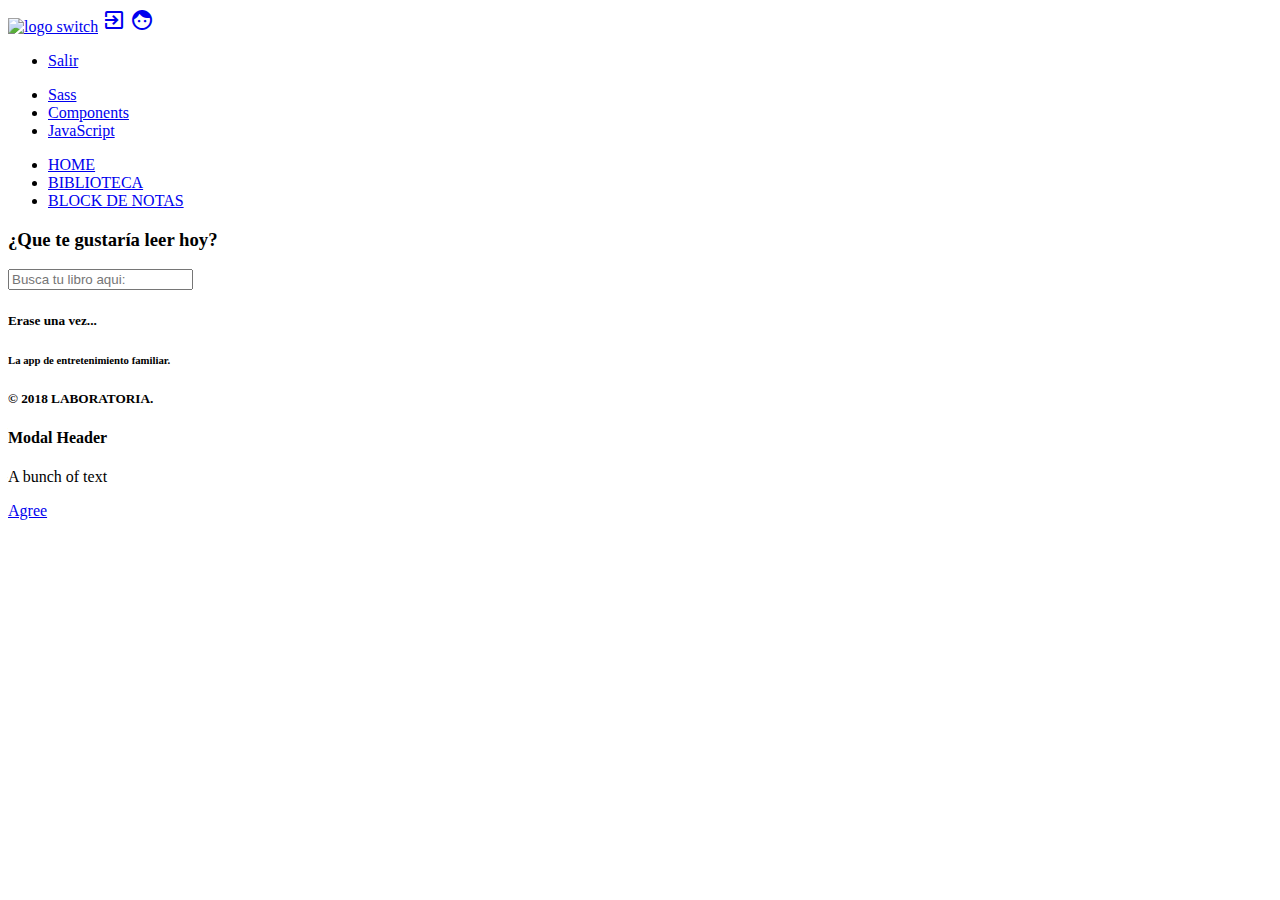
==== views/biblioteca.html @ f8a5fc18 "actualizando modal" ====
<!DOCTYPE html>
<html>

<head>
    <meta charset="utf-8">
    <meta name="viewport" content="widht=device-width, initial-scale=1">
    <title>SWITCH</title>
    <link href="https://fonts.googleapis.com/icon?family=Material+Icons" rel="stylesheet">
    <link rel="stylesheet" href="https://cdnjs.cloudflare.com/ajax/libs/font-awesome/4.7.0/css/font-awesome.css" />
    <link rel="stylesheet" href="https://cdnjs.cloudflare.com/ajax/libs/materialize/0.100.2/css/materialize.min.css">
    <link rel="stylesheet" href="../css/style.css">
</head>

<body>
    <div class="navbar-fixed">
        <nav class="nav-extended">
            <div class="nav-wrapper">
                <a href="pagina1.html" class="brand-logo center"><img src="../assets/img/libro1.jpg" alt="logo switch"></a>
                <a href="login.html" data-activates="mobile-demo" class="button-collapse right"><i class="material-icons">exit_to_app</i></a>
                <a href="perfil.html" data-activates="mobile-demo" class="button-collapse"><i class="material-icons">face</i></a>
                <ul id="nav-mobile" class="right hide-on-med-and-down">
                    <li><a href="pagina1.html">Salir</a></li>
                </ul>
                <ul class="side-nav" id="mobile-demo">
                    <li><a href="sass.html">Sass</a></li>
                    <li><a href="badges.html">Components</a></li>
                    <li><a href="collapsible.html">JavaScript</a></li>
                </ul>
            </div>
            <div class="nav-content" placeholder="Busca tu libro aqui:">
                <ul class="menu">
                    <li class="tab"><a href="home.html">HOME</a></li>
                    <li class="tab"><a href="biblioteca.html">BIBLIOTECA</a></li>
                    <li class="tab"><a href="block.html">BLOCK DE NOTAS</a></li>
                </ul>
            </div>
        </nav>
    </div>
    <div class="container z-depth-5">
        <div class="content">
            <div class="row">
                <div class="col s12">
                    <h3 class="small-title center">¿Que te gustaría leer hoy?</h3>
                </div>
            </div>
        </div>
    </div>
    <div class="container z-depth-5">
        <div class="content">
            <div class="row">
                <div class="col s12">
                    <input id="search-book" placeholder="Busca tu libro aqui:" type="text">
                    <div id="wrapper">
                    </div>
                </div>
            </div>
        </div>
    </div>
    <footer class="page-footer">
        <div class="container">
            <div class="row">
                <div class="col l6 s12">
                    <h5>Erase una vez...</h5>
                    <h6>La app de entretenimiento familiar.</h6>
                </div>
            </div>
        </div>
        <div class="footer-copyright center">
            <h5>© 2018 LABORATORIA.</h5>
        </div>
        <div id="modal1" class="modal">
            <div class="modal-content">
                <h4>Modal Header</h4>
                <p>A bunch of text</p>
            </div>
            <div class="modal-footer"><a href="#!" class="modal-action modal-close waves-effect waves-green btn-flat">Agree</a>

            </div>
        </div>


    </footer>
    <script type="text/javascript" src="../js/jquery.js"></script>
    <script src="https://www.gstatic.com/firebasejs/4.9.1/firebase.js"></script>

    <script type="text/javascript" src="../js/materialize.min.js"></script>
    <script src="../js/app.js"></script>
</body>

</html>
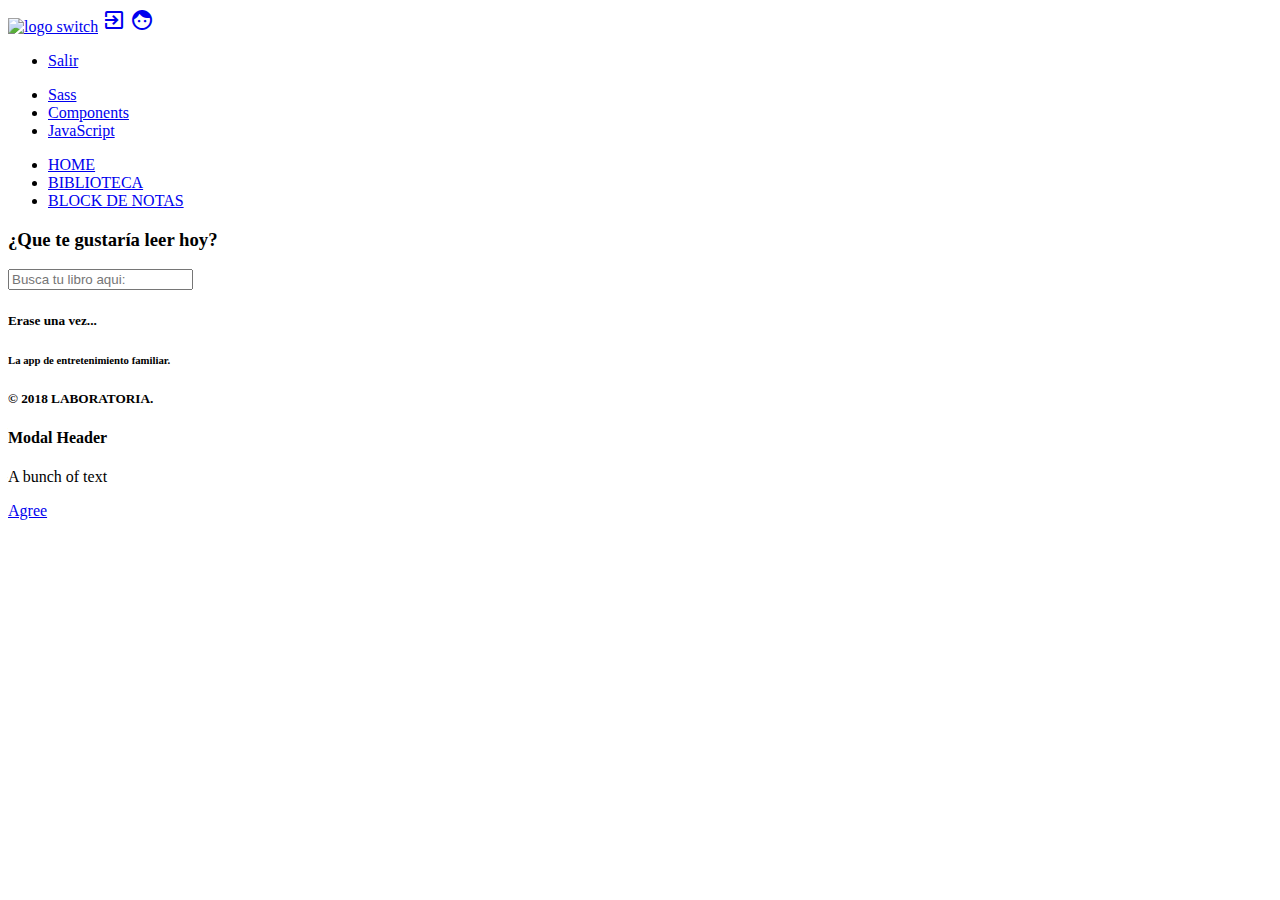
==== commit 391e7066: "comprobando inicio de sesión con google" ====
--- a/views/biblioteca.html
+++ b/views/biblioteca.html
@@ -82,7 +82,6 @@
     </footer>
     <script type="text/javascript" src="../js/jquery.js"></script>
     <script src="https://www.gstatic.com/firebasejs/4.9.1/firebase.js"></script>
-
     <script type="text/javascript" src="../js/materialize.min.js"></script>
     <script src="../js/app.js"></script>
 </body>
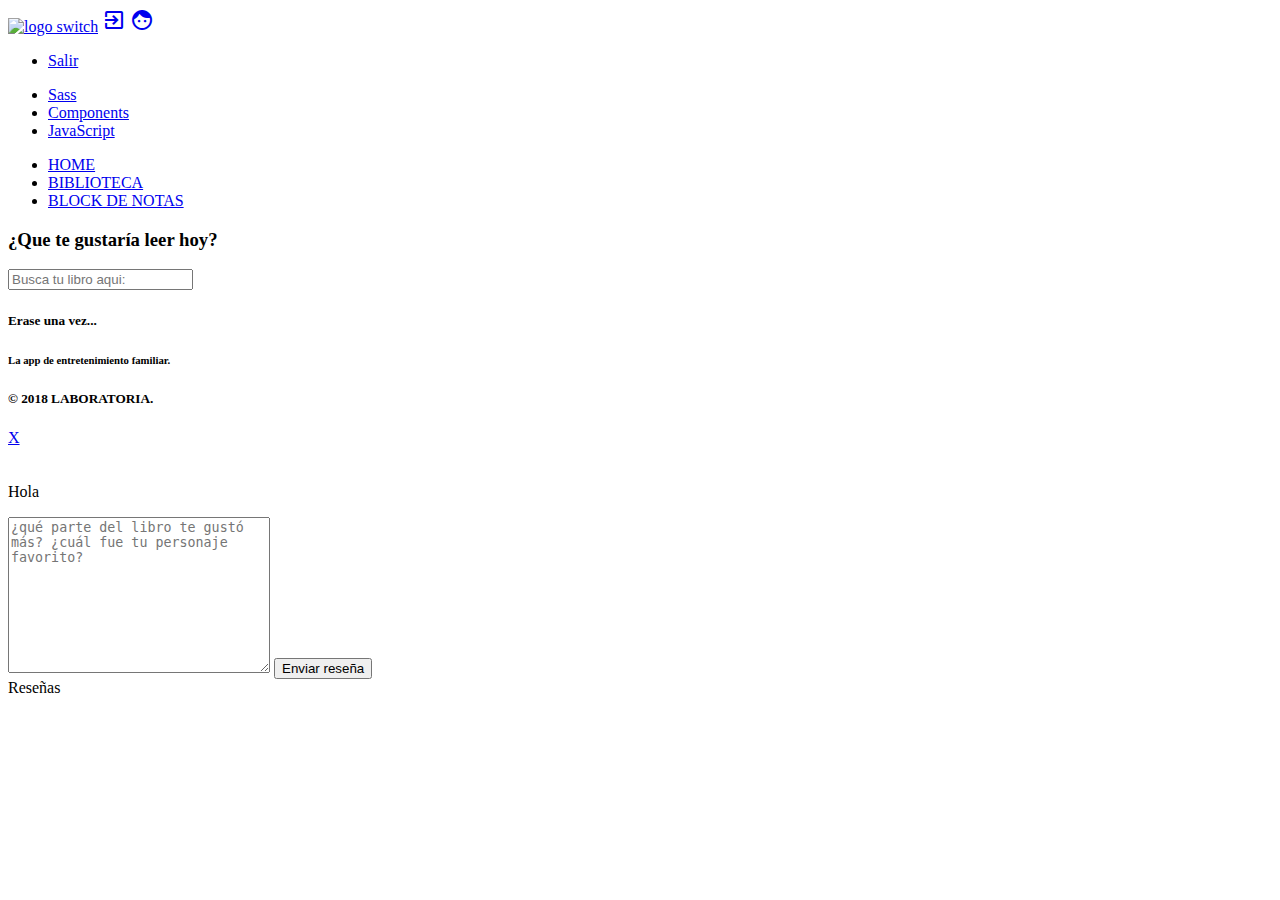
==== commit f6912ec6: "volviendo a probar auth" ====
--- a/views/biblioteca.html
+++ b/views/biblioteca.html
@@ -69,13 +69,18 @@
             <h5>© 2018 LABORATORIA.</h5>
         </div>
         <div id="modal1" class="modal">
+            <a href="#!" class="modal-action modal-close waves-effect waves-green btn-flat right">X</a>
             <div class="modal-content">
-                <h4>Modal Header</h4>
-                <p>A bunch of text</p>
+                <img id="pic" alt="">
+                <h3 id="title"></h3>
+                <p id="author"></p>
+                <p id="date">Hola</p>
+                <textarea name="" id="" cols="30" rows="10" placeholder="¿qué parte del libro te gustó más? ¿cuál fue tu personaje favorito? "></textarea>
+                <button id="send-review">Enviar reseña</button>
+                <div id="reviews">Reseñas</div>
             </div>
-            <div class="modal-footer"><a href="#!" class="modal-action modal-close waves-effect waves-green btn-flat">Agree</a>
 
-            </div>
+
         </div>
 
 
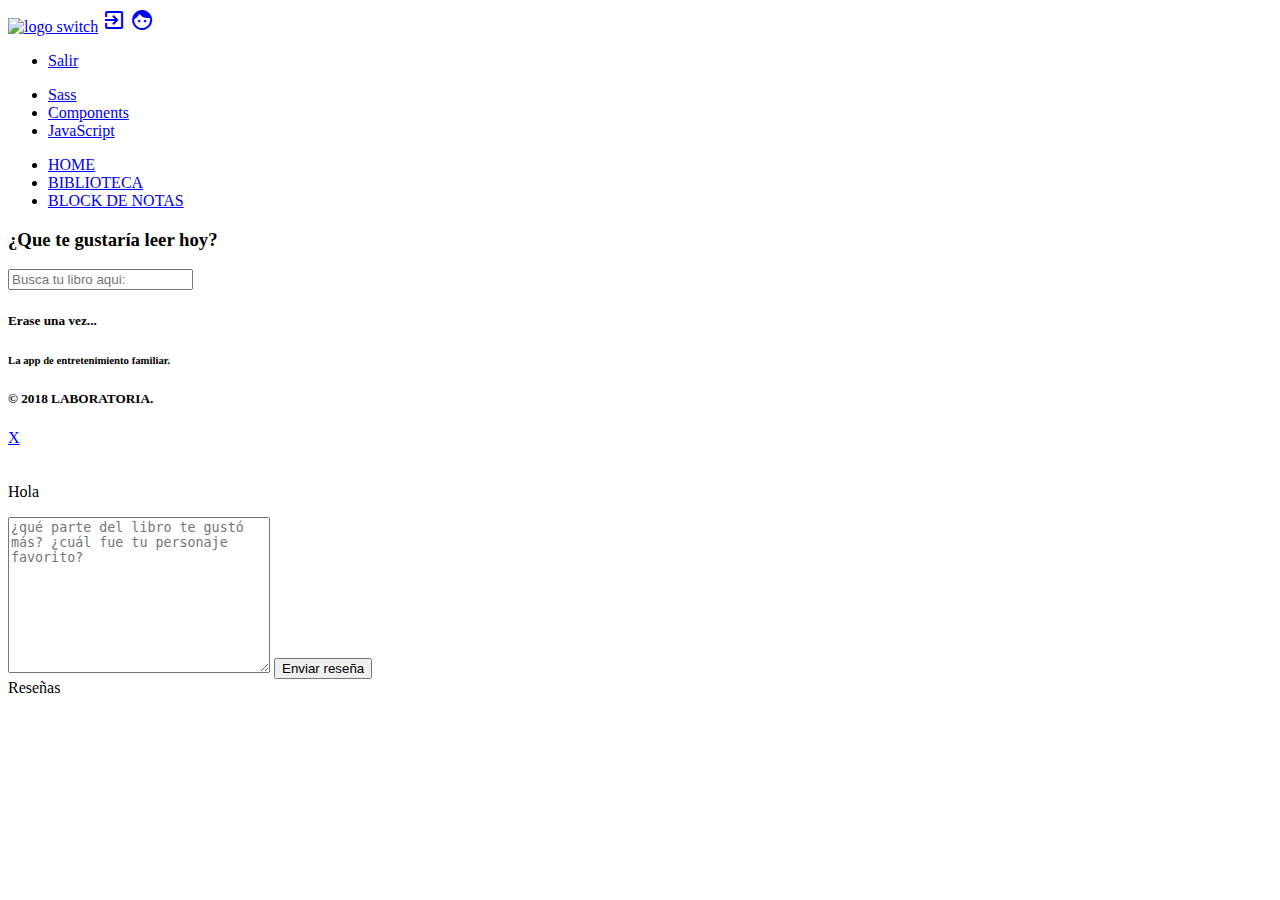
==== commit 0ea7c303: "agregando función del modal con review en base de datos" ====
--- a/views/biblioteca.html
+++ b/views/biblioteca.html
@@ -75,7 +75,7 @@
                 <h3 id="title"></h3>
                 <p id="author"></p>
                 <p id="date">Hola</p>
-                <textarea name="" id="" cols="30" rows="10" placeholder="¿qué parte del libro te gustó más? ¿cuál fue tu personaje favorito? "></textarea>
+                <textarea name="" id="write-review" cols="30" rows="10" placeholder="¿qué parte del libro te gustó más? ¿cuál fue tu personaje favorito? "></textarea>
                 <button id="send-review">Enviar reseña</button>
                 <div id="reviews">Reseñas</div>
             </div>
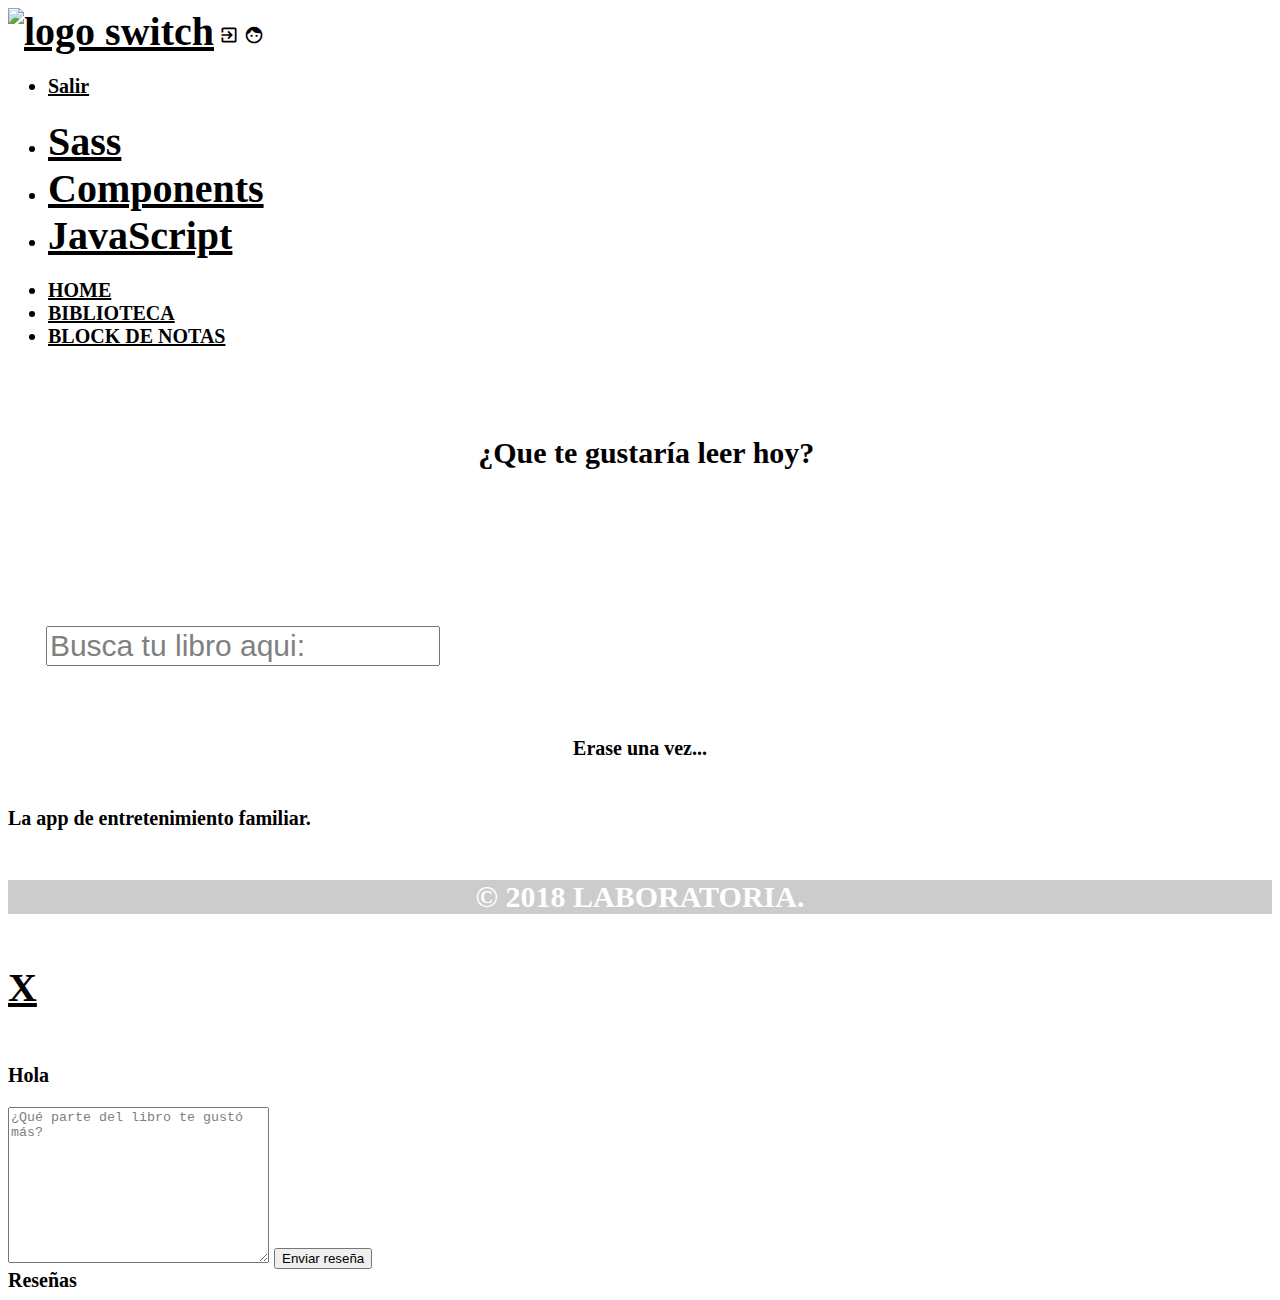
==== commit a90f5126: "agregando estilos" ====
--- a/views/biblioteca.html
+++ b/views/biblioteca.html
@@ -68,14 +68,16 @@
         <div class="footer-copyright center">
             <h5>© 2018 LABORATORIA.</h5>
         </div>
+
+        <!-- DARLE ESTILO -->
         <div id="modal1" class="modal">
             <a href="#!" class="modal-action modal-close waves-effect waves-green btn-flat right">X</a>
-            <div class="modal-content">
+            <div class="modal-content black">
                 <img id="pic" alt="">
                 <h3 id="title"></h3>
                 <p id="author"></p>
                 <p id="date">Hola</p>
-                <textarea name="" id="write-review" cols="30" rows="10" placeholder="¿qué parte del libro te gustó más? ¿cuál fue tu personaje favorito? "></textarea>
+                <textarea name="" id="write-review" cols="30" rows="10" placeholder="¿Qué parte del libro te gustó más?"></textarea>
                 <button id="send-review">Enviar reseña</button>
                 <div id="reviews">Reseñas</div>
             </div>
--- a/css/style.css
+++ b/css/style.css
@@ -0,0 +1,122 @@
+body {
+    background-color: rgb(255, 255, 255);
+    background-image: url(../assets/img/mywallp.png);
+    background-repeat: no-repeat;
+    background-position: center 125px;
+    background-attachment: fixed;
+}
+
+.nav-wrapper,
+.nav-extended {
+    background-image: url(../assets/img/cubos.jpg);
+    font-size: 20px;
+    font-weight: bold;
+    position: relative;
+}
+
+footer {
+    background-image: url(../assets/img/cubos.jpg);
+    font-size: 20px;
+    font-weight: bold;
+}
+
+.slider .slides li img {
+    height: 100vh;
+    margin: 0 auto;
+    width: 100%;
+    margin-top: 18px;
+}
+
+a,
+.href {
+    color: black;
+    font-size: 40px;
+}
+
+.content-block {
+    height: 100vh;
+    margin: 0 auto;
+    width: 100%;
+    margin-bottom: 100px;
+}
+
+#search-book {
+    color: black;
+    font-size: 30px;
+    margin-top: 50px;
+}
+
+ ::placeholder {
+    color: grey;
+}
+
+body>div.container>div {
+    background-color: white;
+    float: none;
+    margin: auto;
+    width: 95%;
+    position: relative;
+    padding: 3%;
+}
+
+body>div.navbar-fixed>nav>div.nav-content>ul>li>a {
+    color: black;
+    font-size: 20px;
+    background-color: white;
+}
+
+#nav-mobile>li>a,
+body>div.navbar-fixed>nav>div.nav-wrapper>a.button-collapse.right>i,
+body>div.navbar-fixed>nav>div.nav-wrapper>a:nth-child(3)>i {
+    color: black;
+    font-size: 20px;
+    background-color: white;
+}
+
+body>footer>div.container>div>div>p,
+body>footer>div.footer-copyright>div,
+body>footer>div.container>div>div>h5 {
+    color: black;
+    font-size: 20px;
+    background-color: white;
+}
+
+h3 {
+    color: black;
+    font-size: 30px;
+    font-weight: bold;
+    text-align: center;
+}
+
+h5 {
+    color: white;
+    font-size: 30px;
+    background-color: rgba(0, 0, 0, 0.2);
+    font-weight: bold;
+    text-align: center;
+}
+
+h6 {
+    color: black;
+    font-size: 20px;
+    background-color: white;
+    font-weight: bold;
+}
+
+h7 {
+    color: black;
+    font-size: 25px;
+    background-color: white;
+    font-weight: bold;
+}
+
+#type-text {
+    background-image: url(../assets/img/hoja2.jpg);
+    border-radius: 8px;
+    height: 300px;
+}
+
+#send-text {
+    border-radius: 8px;
+    background-color: pink;
+}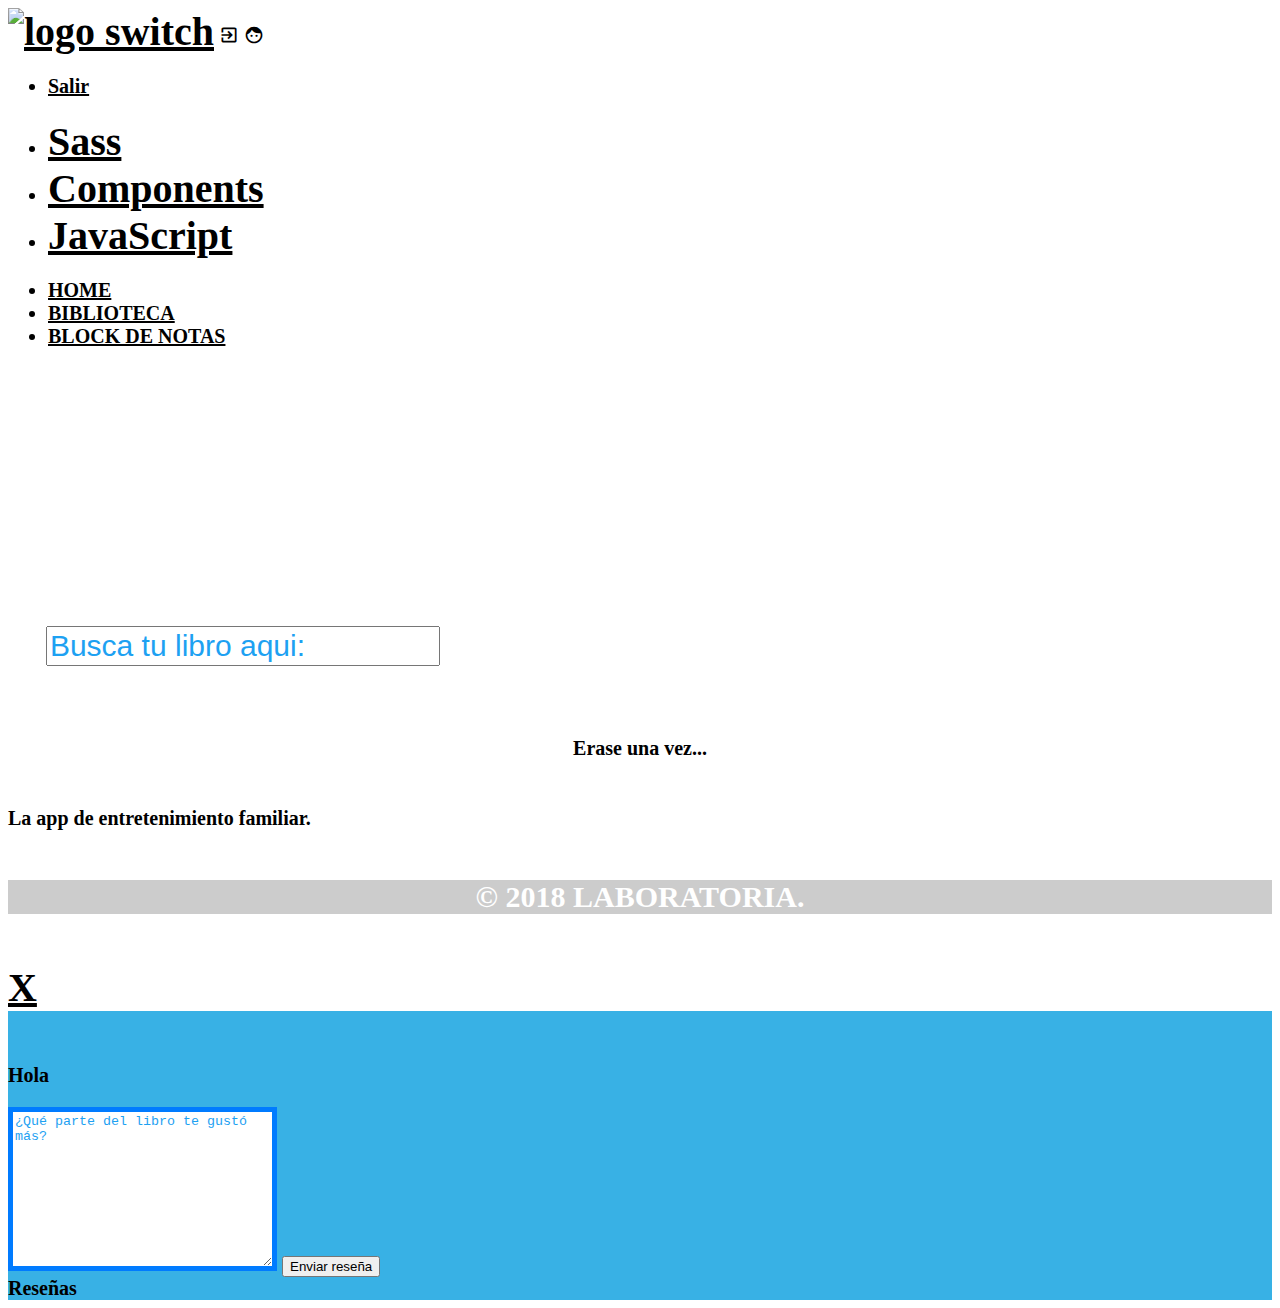
==== commit 99afba3b: "Merge pull request #2 from Nancysantana/nancy" ====
--- a/views/biblioteca.html
+++ b/views/biblioteca.html
@@ -3,8 +3,8 @@
 
 <head>
     <meta charset="utf-8">
-    <meta name="viewport" content="widht=device-width, initial-scale=1">
-    <title>SWITCH</title>
+    <meta name="viewport" content="width=device-width, initial-scale=1">
+    <title> Biblioteca </title>
     <link href="https://fonts.googleapis.com/icon?family=Material+Icons" rel="stylesheet">
     <link rel="stylesheet" href="https://cdnjs.cloudflare.com/ajax/libs/font-awesome/4.7.0/css/font-awesome.css" />
     <link rel="stylesheet" href="https://cdnjs.cloudflare.com/ajax/libs/materialize/0.100.2/css/materialize.min.css">
@@ -19,7 +19,7 @@
                 <a href="login.html" data-activates="mobile-demo" class="button-collapse right"><i class="material-icons">exit_to_app</i></a>
                 <a href="perfil.html" data-activates="mobile-demo" class="button-collapse"><i class="material-icons">face</i></a>
                 <ul id="nav-mobile" class="right hide-on-med-and-down">
-                    <li><a href="pagina1.html">Salir</a></li>
+                    <li><a href="login.html">Salir</a></li>
                 </ul>
                 <ul class="side-nav" id="mobile-demo">
                     <li><a href="sass.html">Sass</a></li>
@@ -72,16 +72,23 @@
         <!-- DARLE ESTILO -->
         <div id="modal1" class="modal">
             <a href="#!" class="modal-action modal-close waves-effect waves-green btn-flat right">X</a>
-            <div class="modal-content black">
-                <img id="pic" alt="">
-                <h3 id="title"></h3>
-                <p id="author"></p>
-                <p id="date">Hola</p>
+            <div class="modal-content">
+              <div class="row">
+                <div class="col l12 s12">
+                  <div class="col l6 s7">
+                    <img id="pic" alt="">
+                  </div>
+                  <div class="col l6 s5 ">
+                    <h3 id="title"></h3>
+                    <p id="author"></p>
+                    <p id="date">Hola</p>
+                  </div>
+                </div>
+              </div>
                 <textarea name="" id="write-review" cols="30" rows="10" placeholder="¿Qué parte del libro te gustó más?"></textarea>
-                <button id="send-review">Enviar reseña</button>
+                <button class="blue lighten-2" id="send-review">Enviar reseña</button>
                 <div id="reviews">Reseñas</div>
             </div>
-
 
         </div>
 
@@ -93,4 +100,4 @@
     <script src="../js/app.js"></script>
 </body>
 
-</html>+</html>
--- a/css/style.css
+++ b/css/style.css
@@ -47,7 +47,7 @@
 }
 
  ::placeholder {
-    color: grey;
+    color: #1da1f2;
 }
 
 body>div.container>div {
@@ -82,7 +82,7 @@
 }
 
 h3 {
-    color: black;
+    color: white;
     font-size: 30px;
     font-weight: bold;
     text-align: center;
@@ -119,4 +119,18 @@
 #send-text {
     border-radius: 8px;
     background-color: pink;
-}+}
+
+////
+#send-review {
+  border: none;
+  width: 40vw;
+}
+
+#write-review {
+background: white;
+border: 5px solid #007bff;
+}
+.modal-content {
+  background-color: #38B1E5;
+}
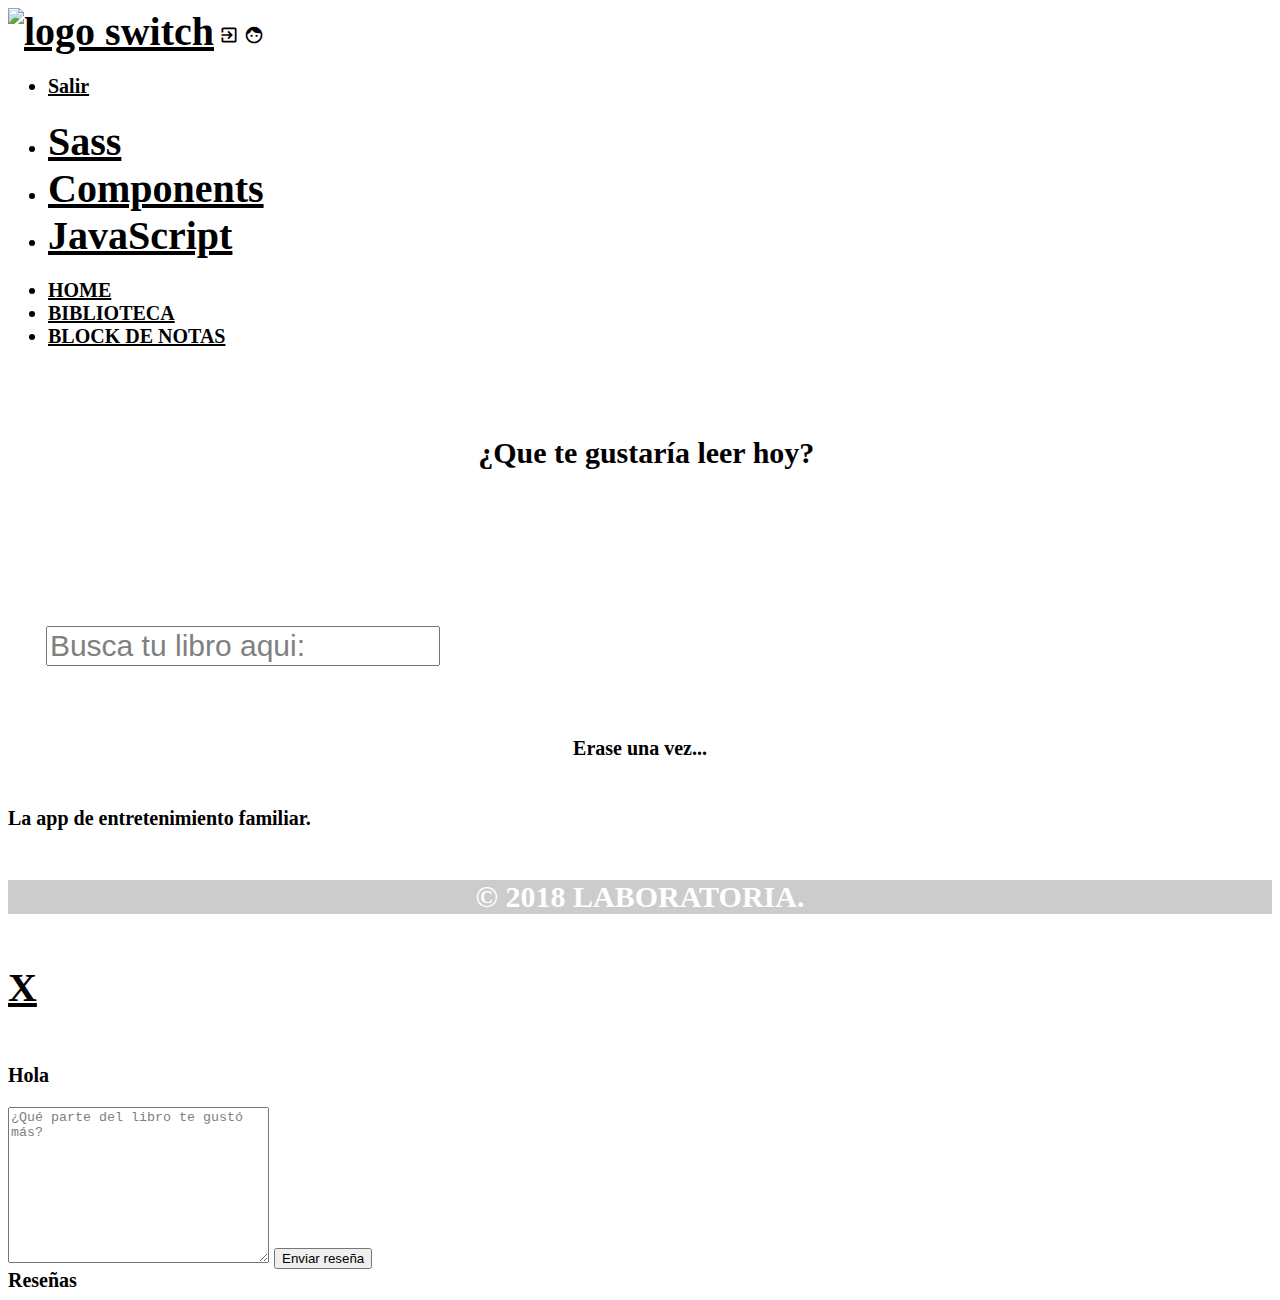
==== commit 0a9c343b: "cambios de maquetado" ====
--- a/views/biblioteca.html
+++ b/views/biblioteca.html
@@ -1,103 +1,88 @@
 <!DOCTYPE html>
 <html>
-
 <head>
-    <meta charset="utf-8">
-    <meta name="viewport" content="width=device-width, initial-scale=1">
-    <title> Biblioteca </title>
-    <link href="https://fonts.googleapis.com/icon?family=Material+Icons" rel="stylesheet">
-    <link rel="stylesheet" href="https://cdnjs.cloudflare.com/ajax/libs/font-awesome/4.7.0/css/font-awesome.css" />
-    <link rel="stylesheet" href="https://cdnjs.cloudflare.com/ajax/libs/materialize/0.100.2/css/materialize.min.css">
-    <link rel="stylesheet" href="../css/style.css">
+  <meta charset="utf-8">
+  <meta name="viewport" content="width=device-width, initial-scale=1">
+  <title> Biblioteca </title>
+  <link href="https://fonts.googleapis.com/icon?family=Material+Icons" rel="stylesheet">
+  <link rel="stylesheet" href="https://cdnjs.cloudflare.com/ajax/libs/font-awesome/4.7.0/css/font-awesome.css" />
+  <link rel="stylesheet" href="https://cdnjs.cloudflare.com/ajax/libs/materialize/0.100.2/css/materialize.min.css">
+  <link rel="stylesheet" href="../css/style.css">
 </head>
-
 <body>
-    <div class="navbar-fixed">
-        <nav class="nav-extended">
-            <div class="nav-wrapper">
-                <a href="pagina1.html" class="brand-logo center"><img src="../assets/img/libro1.jpg" alt="logo switch"></a>
-                <a href="login.html" data-activates="mobile-demo" class="button-collapse right"><i class="material-icons">exit_to_app</i></a>
-                <a href="perfil.html" data-activates="mobile-demo" class="button-collapse"><i class="material-icons">face</i></a>
-                <ul id="nav-mobile" class="right hide-on-med-and-down">
-                    <li><a href="login.html">Salir</a></li>
-                </ul>
-                <ul class="side-nav" id="mobile-demo">
-                    <li><a href="sass.html">Sass</a></li>
-                    <li><a href="badges.html">Components</a></li>
-                    <li><a href="collapsible.html">JavaScript</a></li>
-                </ul>
-            </div>
-            <div class="nav-content" placeholder="Busca tu libro aqui:">
-                <ul class="menu">
-                    <li class="tab"><a href="home.html">HOME</a></li>
-                    <li class="tab"><a href="biblioteca.html">BIBLIOTECA</a></li>
-                    <li class="tab"><a href="block.html">BLOCK DE NOTAS</a></li>
-                </ul>
-            </div>
-        </nav>
+  <div class="navbar-fixed">
+    <nav class="nav-extended">
+      <div class="nav-wrapper">
+        <a href="pagina1.html" class="brand-logo center"><img src="../assets/img/libro1.jpg" alt="logo switch"></a>
+        <a href="login.html" data-activates="mobile-demo" class="button-collapse right"><i class="material-icons">exit_to_app</i></a>
+        <a href="perfil.html" data-activates="mobile-demo" class="button-collapse"><i class="material-icons">face</i></a>
+        <ul id="nav-mobile" class="right hide-on-med-and-down">
+          <li><a href="login.html">Salir</a></li>
+        </ul>
+        <ul class="side-nav" id="mobile-demo">
+          <li><a href="sass.html">Sass</a></li>
+          <li><a href="badges.html">Components</a></li>
+          <li><a href="collapsible.html">JavaScript</a></li>
+        </ul>
+      </div>
+      <div class="nav-content" placeholder="Busca tu libro aqui:">
+        <ul class="menu">
+          <li class="tab"><a href="home.html">HOME</a></li>
+          <li class="tab"><a href="biblioteca.html">BIBLIOTECA</a></li>
+          <li class="tab"><a href="block.html">BLOCK DE NOTAS</a></li>
+        </ul>
+      </div>
+    </nav>
+  </div>
+  <div class="container z-depth-5">
+    <div class="content">
+      <div class="row">
+        <div class="col s12">
+          <h3 class="small-title center">¿Que te gustaría leer hoy?</h3>
+        </div>
+      </div>
     </div>
-    <div class="container z-depth-5">
-        <div class="content">
-            <div class="row">
-                <div class="col s12">
-                    <h3 class="small-title center">¿Que te gustaría leer hoy?</h3>
-                </div>
-            </div>
+  </div>
+  <div class="container z-depth-5">
+    <div class="content">
+      <div class="row">
+        <div class="col s12">
+          <input id="search-book" placeholder="Busca tu libro aqui:" type="text">
+          <div id="wrapper">
+          </div>
         </div>
+      </div>
     </div>
-    <div class="container z-depth-5">
-        <div class="content">
-            <div class="row">
-                <div class="col s12">
-                    <input id="search-book" placeholder="Busca tu libro aqui:" type="text">
-                    <div id="wrapper">
-                    </div>
-                </div>
-            </div>
+  </div>
+  <footer class="page-footer">
+    <div class="container">
+      <div class="row">
+        <div class="col l6 s12">
+          <h5>Erase una vez...</h5>
+          <h6>La app de entretenimiento familiar.</h6>
         </div>
+      </div>
     </div>
-    <footer class="page-footer">
-        <div class="container">
-            <div class="row">
-                <div class="col l6 s12">
-                    <h5>Erase una vez...</h5>
-                    <h6>La app de entretenimiento familiar.</h6>
-                </div>
-            </div>
-        </div>
-        <div class="footer-copyright center">
-            <h5>© 2018 LABORATORIA.</h5>
-        </div>
-
-        <!-- DARLE ESTILO -->
-        <div id="modal1" class="modal">
-            <a href="#!" class="modal-action modal-close waves-effect waves-green btn-flat right">X</a>
-            <div class="modal-content">
-              <div class="row">
-                <div class="col l12 s12">
-                  <div class="col l6 s7">
-                    <img id="pic" alt="">
-                  </div>
-                  <div class="col l6 s5 ">
-                    <h3 id="title"></h3>
-                    <p id="author"></p>
-                    <p id="date">Hola</p>
-                  </div>
-                </div>
-              </div>
-                <textarea name="" id="write-review" cols="30" rows="10" placeholder="¿Qué parte del libro te gustó más?"></textarea>
-                <button class="blue lighten-2" id="send-review">Enviar reseña</button>
-                <div id="reviews">Reseñas</div>
-            </div>
-
-        </div>
-
-
-    </footer>
-    <script type="text/javascript" src="../js/jquery.js"></script>
-    <script src="https://www.gstatic.com/firebasejs/4.9.1/firebase.js"></script>
-    <script type="text/javascript" src="../js/materialize.min.js"></script>
-    <script src="../js/app.js"></script>
+    <div class="footer-copyright center">
+      <h5>© 2018 LABORATORIA.</h5>
+    </div>
+    <!-- DARLE ESTILO -->
+    <div id="modal1" class="modal">
+      <a href="#!" class="modal-action modal-close waves-effect waves-green btn-flat right">X</a>
+      <div class="modal-content black">
+        <img id="pic" alt="">
+        <h3 id="title"></h3>
+        <p id="author"></p>
+        <p id="date">Hola</p>
+        <textarea name="" id="write-review" cols="30" rows="10" placeholder="¿Qué parte del libro te gustó más?"></textarea>
+        <button id="send-review">Enviar reseña</button>
+        <div id="reviews">Reseñas</div>
+      </div>
+    </div>
+  </footer>
+  <script type="text/javascript" src="../js/jquery.js"></script>
+  <script src="https://www.gstatic.com/firebasejs/4.9.1/firebase.js"></script>
+  <script type="text/javascript" src="../js/materialize.min.js"></script>
+  <script src="../js/app.js"></script>
 </body>
-
 </html>
--- a/css/style.css
+++ b/css/style.css
@@ -4,7 +4,7 @@
     background-repeat: no-repeat;
     background-position: center 125px;
     background-attachment: fixed;
-}
+ }
 
 .nav-wrapper,
 .nav-extended {
@@ -18,13 +18,15 @@
     background-image: url(../assets/img/cubos.jpg);
     font-size: 20px;
     font-weight: bold;
+    flex: 1 0 auto;
 }
 
-.slider .slides li img {
-    height: 100vh;
-    margin: 0 auto;
-    width: 100%;
-    margin-top: 18px;
+.slider .slides ul li img {
+  height: 100vh;
+  margin: auto;
+  width: 400%;
+  overflow: hidden;
+  padding: 0;
 }
 
 a,
@@ -47,7 +49,7 @@
 }
 
  ::placeholder {
-    color: #1da1f2;
+    color: grey;
 }
 
 body>div.container>div {
@@ -82,7 +84,7 @@
 }
 
 h3 {
-    color: white;
+    color: black;
     font-size: 30px;
     font-weight: bold;
     text-align: center;
@@ -110,6 +112,7 @@
     font-weight: bold;
 }
 
+
 #type-text {
     background-image: url(../assets/img/hoja2.jpg);
     border-radius: 8px;
@@ -120,17 +123,3 @@
     border-radius: 8px;
     background-color: pink;
 }
-
-////
-#send-review {
-  border: none;
-  width: 40vw;
-}
-
-#write-review {
-background: white;
-border: 5px solid #007bff;
-}
-.modal-content {
-  background-color: #38B1E5;
-}
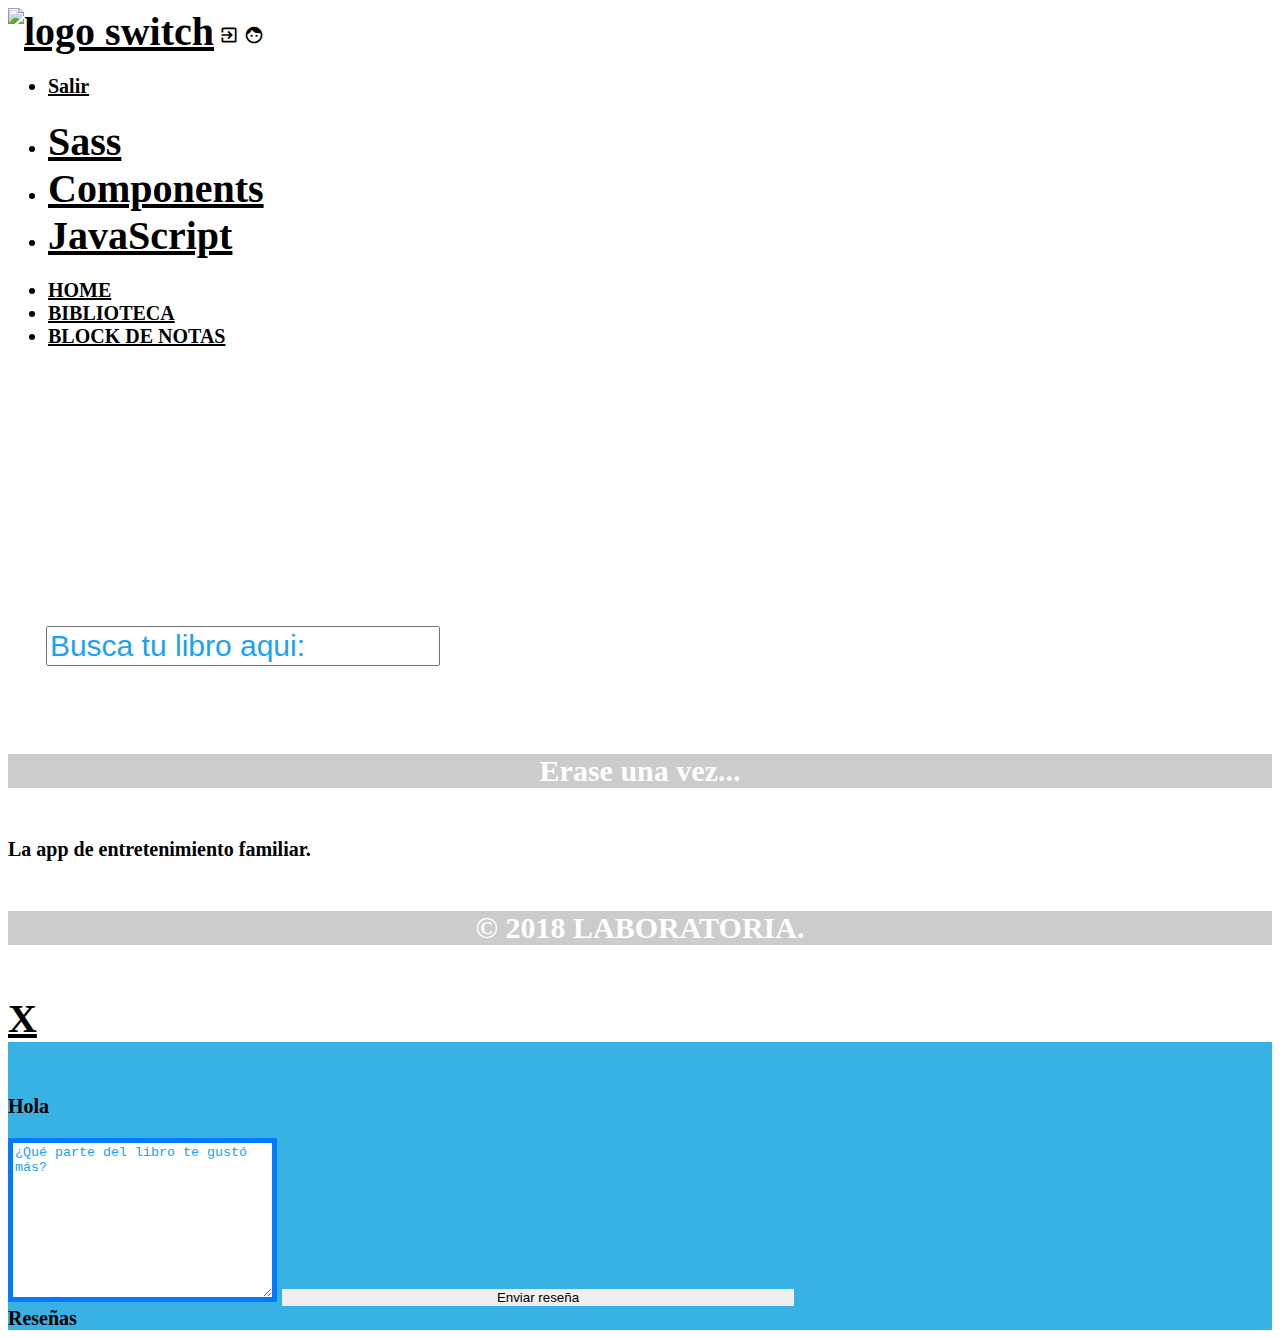
==== commit 468440c4: "Merge branch 'master' into tania-nuevo" ====
--- a/views/biblioteca.html
+++ b/views/biblioteca.html
@@ -53,36 +53,44 @@
         </div>
       </div>
     </div>
-  </div>
-  <footer class="page-footer">
-    <div class="container">
-      <div class="row">
-        <div class="col l6 s12">
-          <h5>Erase una vez...</h5>
-          <h6>La app de entretenimiento familiar.</h6>
+    <footer class="page-footer">
+        <div class="container">
+            <div class="row">
+                <div class="col l6 s12">
+                    <h5>Erase una vez...</h5>
+                    <h6>La app de entretenimiento familiar.</h6>
+                </div>
+            </div>
         </div>
-      </div>
-    </div>
-    <div class="footer-copyright center">
-      <h5>© 2018 LABORATORIA.</h5>
-    </div>
-    <!-- DARLE ESTILO -->
-    <div id="modal1" class="modal">
-      <a href="#!" class="modal-action modal-close waves-effect waves-green btn-flat right">X</a>
-      <div class="modal-content black">
-        <img id="pic" alt="">
-        <h3 id="title"></h3>
-        <p id="author"></p>
-        <p id="date">Hola</p>
-        <textarea name="" id="write-review" cols="30" rows="10" placeholder="¿Qué parte del libro te gustó más?"></textarea>
-        <button id="send-review">Enviar reseña</button>
-        <div id="reviews">Reseñas</div>
-      </div>
-    </div>
+        <div class="footer-copyright center">
+            <h5>© 2018 LABORATORIA.</h5>
+        </div>
+
+        <!-- DARLE ESTILO -->
+        <div id="modal1" class="modal">
+            <a href="#!" class="modal-action modal-close waves-effect waves-green btn-flat right">X</a>
+            <div class="modal-content">
+              <div class="row">
+                <div class="col l12 s12">
+                  <div class="col l6 s7">
+                    <img id="pic" alt="">
+                  </div>
+                  <div class="col l6 s5 ">
+                    <h3 id="title"></h3>
+                    <p id="author"></p>
+                    <p id="date">Hola</p>
+                  </div>
+                </div>
+              </div>
+                <textarea name="" id="write-review" cols="30" rows="10" placeholder="¿Qué parte del libro te gustó más?"></textarea>
+                <button class="blue lighten-2" id="send-review">Enviar reseña</button>
+                <div id="reviews">Reseñas</div>
+          </div> 
   </footer>
   <script type="text/javascript" src="../js/jquery.js"></script>
   <script src="https://www.gstatic.com/firebasejs/4.9.1/firebase.js"></script>
   <script type="text/javascript" src="../js/materialize.min.js"></script>
   <script src="../js/app.js"></script>
 </body>
+
 </html>
--- a/css/style.css
+++ b/css/style.css
@@ -49,7 +49,7 @@
 }
 
  ::placeholder {
-    color: grey;
+    color: #1da1f2;
 }
 
 body>div.container>div {
@@ -84,7 +84,7 @@
 }
 
 h3 {
-    color: black;
+    color: white;
     font-size: 30px;
     font-weight: bold;
     text-align: center;
@@ -123,3 +123,19 @@
     border-radius: 8px;
     background-color: pink;
 }
+
+
+
+#send-review {
+  border: none;
+  width: 40vw;
+}
+
+#write-review {
+background: white;
+border: 5px solid #007bff;
+}
+.modal-content {
+  background-color: #38B1E5;
+}
+
